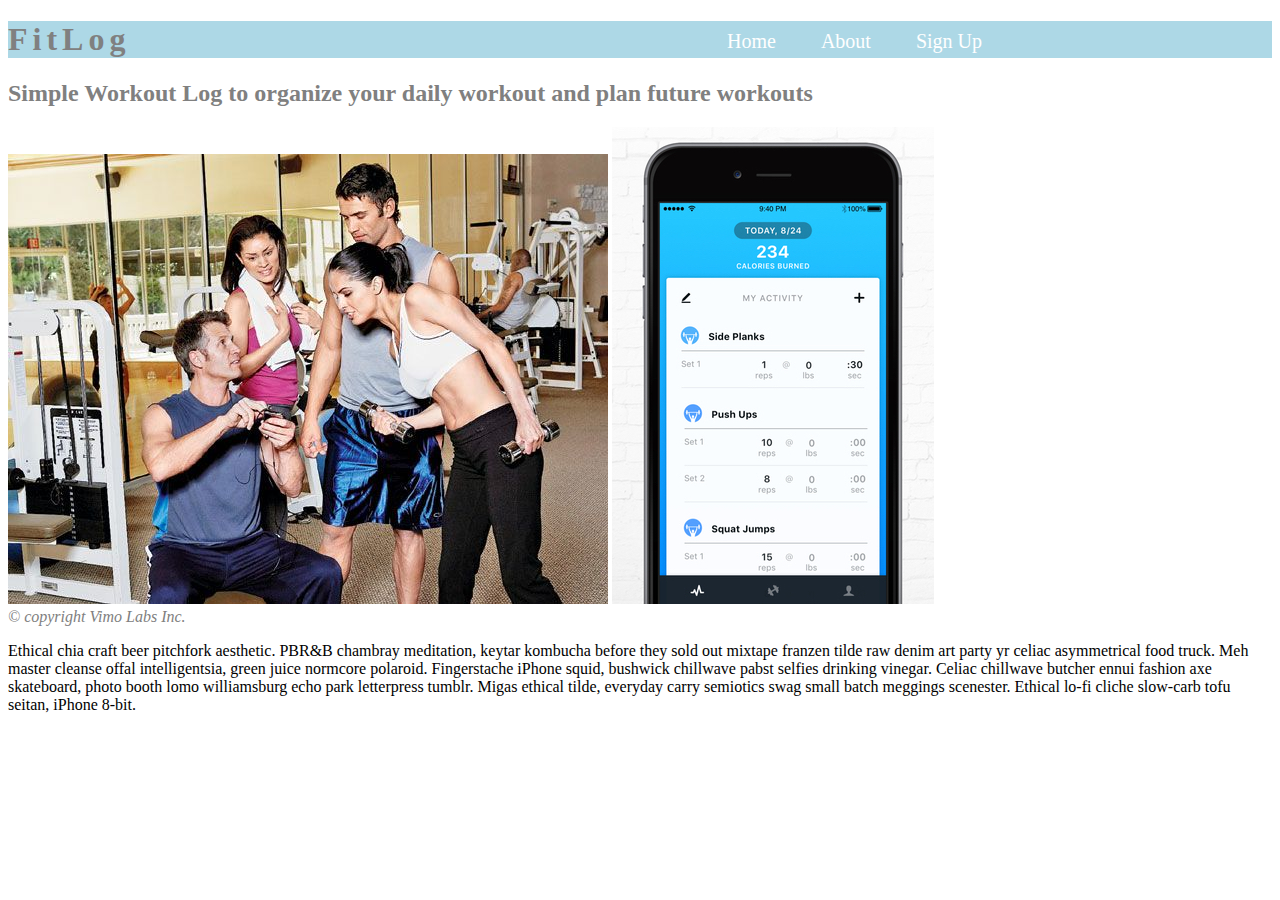
==== index.html @ cb56689c "added layout to homepage and about and signup links" ====
<!DOCTYPE html>
<html lang="en">
<head>	

	<title>FitLog</title>

	<style>
	a{	
		text-decoration:none;
		margin-right: 40px;
		color:white;
		line-height: 2;
	 }

	 li {
	display:inline-block;
		}

	</style>

	
</head>




<body style="color:grey">
	<header style="margin-right:250px">
		<div style="float:right">
			<nav style="font-size:20px">
				<li><a href="#">Home</a> </li>
				<li><a href="#">About</a> </li>
				<li><a href="#">Sign Up</a></li>
		</div>
	</header>

	<header style="letter-spacing:5px">
		<h1 style="background:lightblue">FitLog</h1>
	</header>
	
	
	</nav>
	<h2>Simple Workout Log to organize your daily workout and plan future workouts </h2>
	
	<img style="display:inline-block" src="images/group-gym-phone-app.jpg" alt="People staring at a phone in gym">
	<img src="images/fitlog-phone.jpeg" alt="phone screenshot of app">
	
	
	<br/>

	<em>&copy; copyright Vimo Labs Inc.</em>

	<article>
		<p style="color:black">Ethical chia craft beer pitchfork aesthetic. PBR&B chambray meditation, keytar kombucha before they sold out mixtape franzen tilde raw denim art party yr celiac asymmetrical food truck. Meh master cleanse offal intelligentsia, green juice normcore polaroid. Fingerstache iPhone squid, bushwick chillwave pabst selfies drinking vinegar. Celiac chillwave butcher ennui fashion axe skateboard, photo booth lomo williamsburg echo park letterpress tumblr. Migas ethical tilde, everyday carry semiotics swag small batch meggings scenester. Ethical lo-fi cliche slow-carb tofu seitan, iPhone 8-bit.
		</p>
	</article>

</body>
</html>
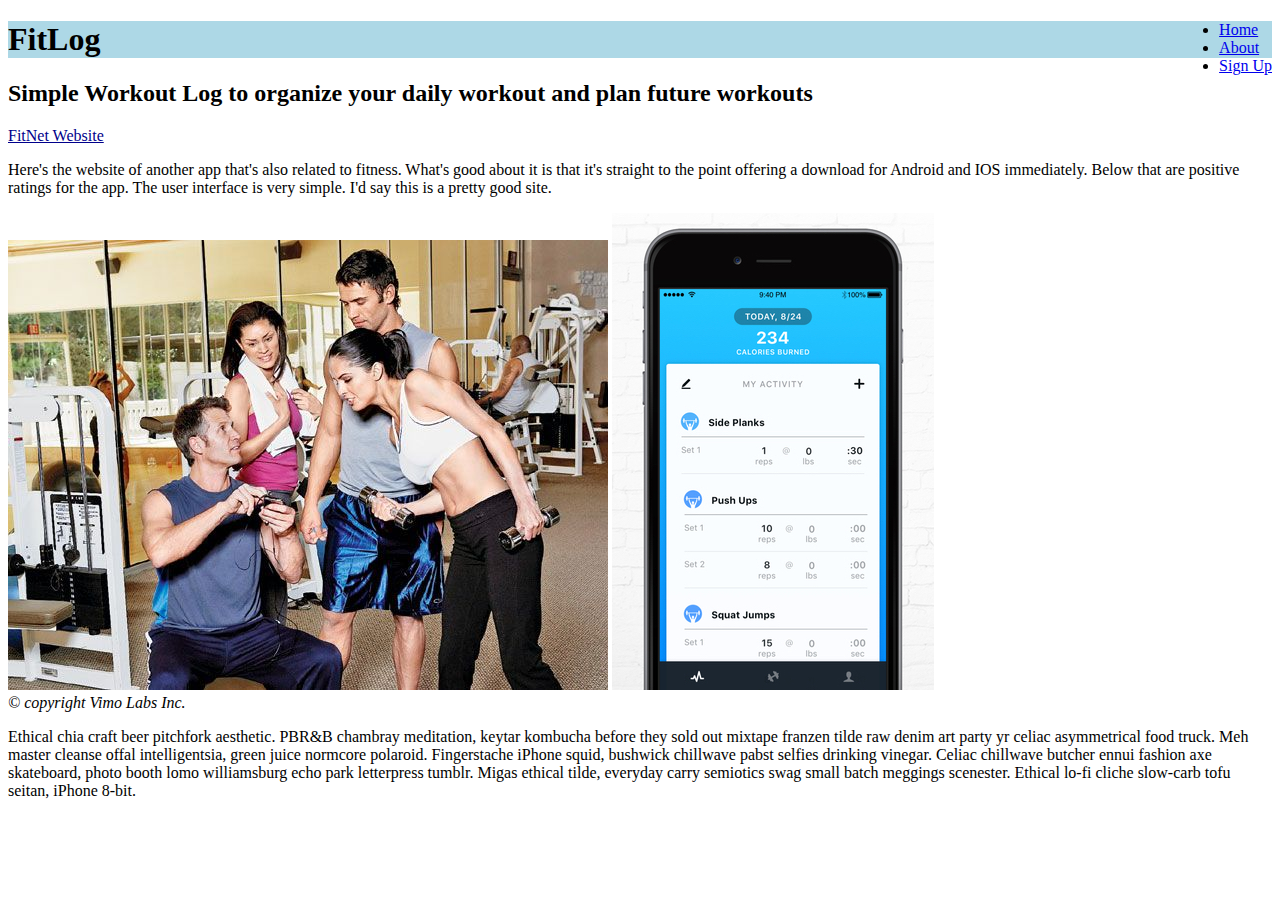
==== commit 8cc624bb: "add example site with sentences describing it to index" ====
--- a/index.html
+++ b/index.html
@@ -1,46 +1,34 @@
 <!DOCTYPE html>
 <html lang="en">
 <head>	
-
 	<title>FitLog</title>
-
-	<style>
-	a{	
-		text-decoration:none;
-		margin-right: 40px;
-		color:white;
-		line-height: 2;
-	 }
-
-	 li {
-	display:inline-block;
-		}
-
-	</style>
-
-	
+	<link rel="stylesheet" href="styles.css">
 </head>
 
 
 
 
-<body style="color:grey">
-	<header style="margin-right:250px">
+<body>
+	<nav>
 		<div style="float:right">
-			<nav style="font-size:20px">
-				<li><a href="#">Home</a> </li>
-				<li><a href="#">About</a> </li>
-				<li><a href="#">Sign Up</a></li>
+			
+				<li><a href="index.html">Home</a> </li>
+				<li><a href="about.html">About</a> </li>
+				<li><a href="signup-page.html">Sign Up</a></li>
 		</div>
-	</header>
 
-	<header style="letter-spacing:5px">
+
+	<header>
 		<h1 style="background:lightblue">FitLog</h1>
 	</header>
 	
 	
 	</nav>
 	<h2>Simple Workout Log to organize your daily workout and plan future workouts </h2>
+
+	<a style="color:darkblue" href="http://fit.net/">FitNet Website</a> 
+
+	 <p style="background:none">Here's the website of another app that's also related to fitness.  What's good about it is that it's straight to the point offering a download for Android and IOS immediately.  Below that are positive ratings for the app.  The user interface is very simple.  I'd say this is a pretty good site.</p>
 	
 	<img style="display:inline-block" src="images/group-gym-phone-app.jpg" alt="People staring at a phone in gym">
 	<img src="images/fitlog-phone.jpeg" alt="phone screenshot of app">
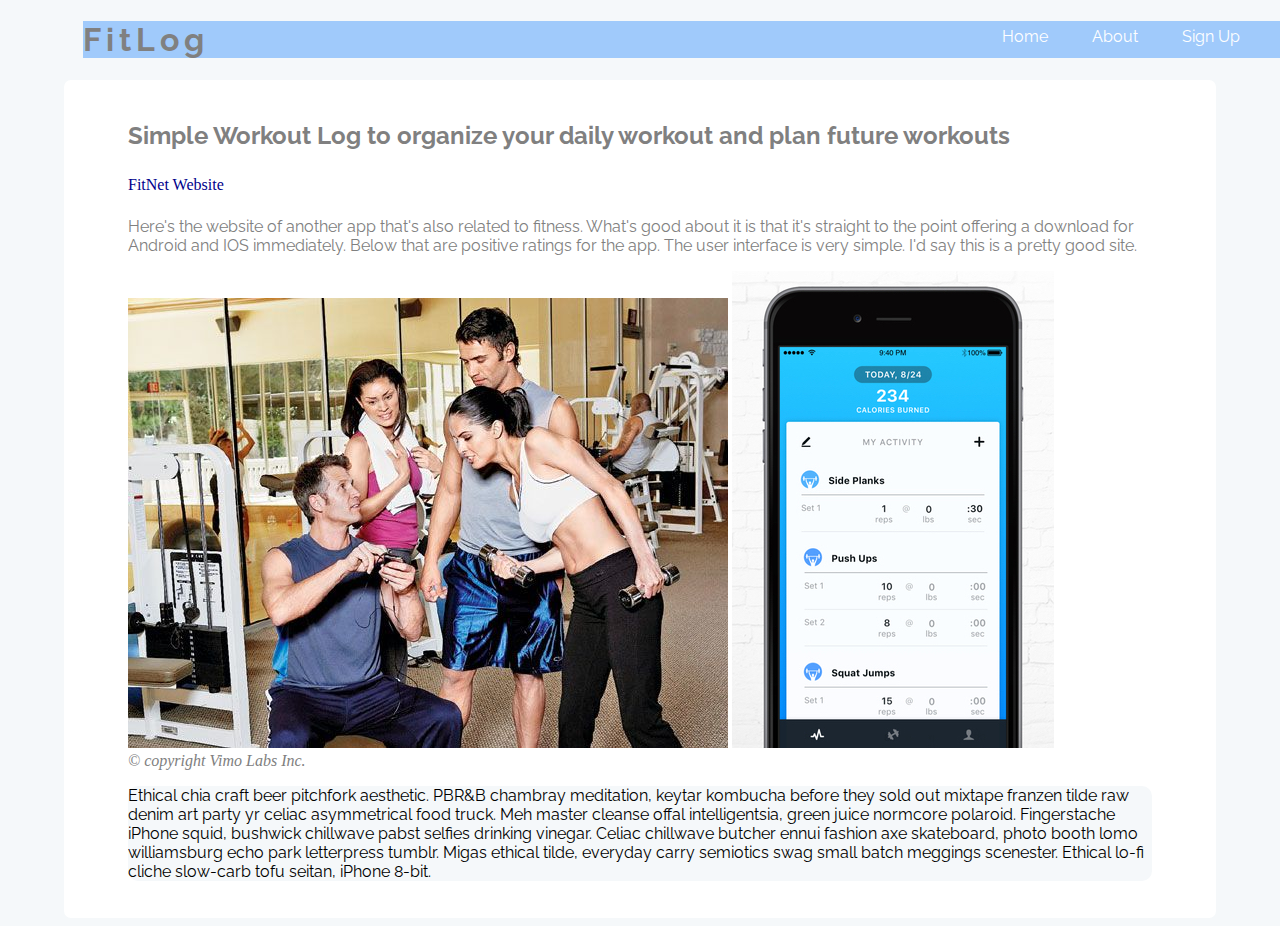
==== commit b71ec3e2: "add rounded borders and change colors of nav" ====
--- a/index.html
+++ b/index.html
@@ -2,28 +2,25 @@
 <html lang="en">
 <head>	
 	<title>FitLog</title>
-	<link rel="stylesheet" href="styles.css">
+	<link rel="stylesheet" href="styles.css" type="text/css">
+	<link href='https://fonts.googleapis.com/css?family=Raleway' rel='stylesheet' type='text/css'>
 </head>
 
-
-
-
 <body>
+	
 	<nav>
-		<div style="float:right">
-			
-				<li><a href="index.html">Home</a> </li>
-				<li><a href="about.html">About</a> </li>
-				<li><a href="signup-page.html">Sign Up</a></li>
+		<div style="float:right">			
+			<li><a href="index.html">Home</a> </li>
+			<li><a href="about.html">About</a> </li>
+			<li><a href="signup-page.html">Sign Up</a></li>
 		</div>
 
-
-	<header>
-		<h1 style="background:lightblue">FitLog</h1>
-	</header>
+		<header>
+			<h1>FitLog</h1>
+		</header>
+	</nav>
 	
-	
-	</nav>
+	<main>
 	<h2>Simple Workout Log to organize your daily workout and plan future workouts </h2>
 
 	<a style="color:darkblue" href="http://fit.net/">FitNet Website</a> 
@@ -32,8 +29,7 @@
 	
 	<img style="display:inline-block" src="images/group-gym-phone-app.jpg" alt="People staring at a phone in gym">
 	<img src="images/fitlog-phone.jpeg" alt="phone screenshot of app">
-	
-	
+		
 	<br/>
 
 	<em>&copy; copyright Vimo Labs Inc.</em>
@@ -42,6 +38,6 @@
 		<p style="color:black">Ethical chia craft beer pitchfork aesthetic. PBR&B chambray meditation, keytar kombucha before they sold out mixtape franzen tilde raw denim art party yr celiac asymmetrical food truck. Meh master cleanse offal intelligentsia, green juice normcore polaroid. Fingerstache iPhone squid, bushwick chillwave pabst selfies drinking vinegar. Celiac chillwave butcher ennui fashion axe skateboard, photo booth lomo williamsburg echo park letterpress tumblr. Migas ethical tilde, everyday carry semiotics swag small batch meggings scenester. Ethical lo-fi cliche slow-carb tofu seitan, iPhone 8-bit.
 		</p>
 	</article>
-
+	</main>
 </body>
 </html>--- a/styles.css
+++ b/styles.css
@@ -0,0 +1,95 @@
+		body {
+		background: #F5F8FA;
+		color:grey;
+		margin-left: auto;
+		margin-right: auto;
+		}
+
+		main {
+			padding:1.3em 4em 1.3em 4em;
+			border-radius: 7px;
+			background: white;
+			display:block;
+			width:80%;
+			margin-left: auto;
+			margin-right: auto;
+			
+		}
+
+		nav {
+		
+		font-family: 'Raleway', sans-serif;
+		}
+
+		h1 {
+
+		margin-left: 2.6em;
+		background: #A0CAFB;
+		letter-spacing:5px;
+		font-weight: bold;
+		}
+
+		h2 {
+			font-family: 'Raleway', sans-serif;
+		}
+
+		h3 {
+			font-family: 'Raleway', sans-serif;
+		}
+
+		form {
+			background:url(images/people-cycling.jpg);
+			height:500px;
+			background-repeat:no-repeat;
+			padding-top:120px;
+			padding-left:500px;
+			color:white;
+			font-size: 30px;
+			font-family: 'Raleway', sans-serif;
+
+		}
+
+		input {
+			padding:10px 40px 10px 40px;
+			border-radius: 4px;
+			margin-bottom: 5px;
+			display: block;			
+		}
+
+		button{
+		padding: 10px;
+		border-radius: 4px;
+		}
+
+
+		input[type="checkbox"] {
+    	display: inline-block;
+		}
+
+		.check-buttons{
+			background: rgba(255, 255, 255, 0.8);
+			color: #A0CAFB;
+		}
+
+		a{	
+		text-decoration:none;
+		margin-right: 40px;
+		color:white;
+		line-height: 2;
+	 }
+
+	 li {
+	display:inline-block;
+		}
+
+	p {
+		border-radius: 10px;
+		background: #F5F8FA;
+		font-family: 'Raleway', sans-serif;
+	}
+
+	table {
+		width:90%;
+
+
+	}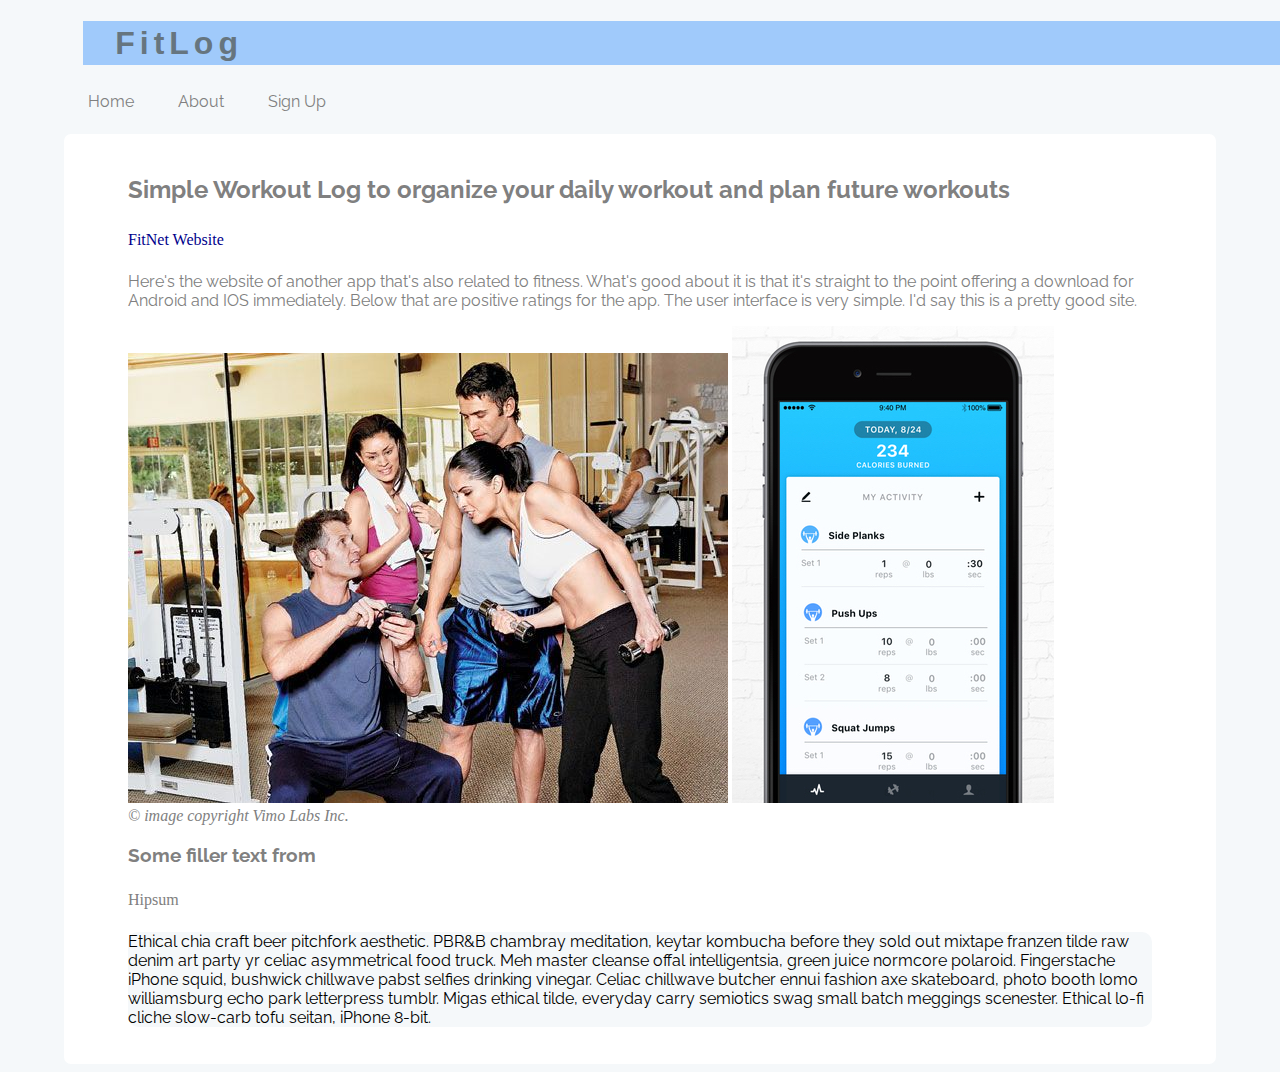
==== commit b7ebd552: "Merge pull request #6 from dannyarosenfeld/3.5-adding-css" ====
--- a/index.html
+++ b/index.html
@@ -9,15 +9,15 @@
 <body>
 	
 	<nav>
-		<div style="float:right">			
+		<header>
+			<h1 class="lightblue">FitLog</h1>
+		</header>
+
+		<ul>			
 			<li><a href="index.html">Home</a> </li>
 			<li><a href="about.html">About</a> </li>
 			<li><a href="signup-page.html">Sign Up</a></li>
-		</div>
-
-		<header>
-			<h1>FitLog</h1>
-		</header>
+		</ul>		
 	</nav>
 	
 	<main>
@@ -32,9 +32,10 @@
 		
 	<br/>
 
-	<em>&copy; copyright Vimo Labs Inc.</em>
+	<em>&copy; image copyright Vimo Labs Inc.</em>
 
 	<article>
+		<h3>Some filler text from</h3> <a href="hipsum.co">Hipsum</a>
 		<p style="color:black">Ethical chia craft beer pitchfork aesthetic. PBR&B chambray meditation, keytar kombucha before they sold out mixtape franzen tilde raw denim art party yr celiac asymmetrical food truck. Meh master cleanse offal intelligentsia, green juice normcore polaroid. Fingerstache iPhone squid, bushwick chillwave pabst selfies drinking vinegar. Celiac chillwave butcher ennui fashion axe skateboard, photo booth lomo williamsburg echo park letterpress tumblr. Migas ethical tilde, everyday carry semiotics swag small batch meggings scenester. Ethical lo-fi cliche slow-carb tofu seitan, iPhone 8-bit.
 		</p>
 	</article>
--- a/styles.css
+++ b/styles.css
@@ -1,8 +1,8 @@
 		body {
-		background: #F5F8FA;
-		color:grey;
-		margin-left: auto;
-		margin-right: auto;
+			background: #F5F8FA;
+			color:grey;
+			margin-left: auto;
+			margin-right: auto;
 		}
 
 		main {
@@ -13,20 +13,40 @@
 			width:80%;
 			margin-left: auto;
 			margin-right: auto;
-			
 		}
 
 		nav {
+			font-family: 'Raleway', sans-serif;
+		}
+
+		ul {
+			margin-left:3em;
+		}
+
+		li {
+			color:#A0CAFB;
+			z-index:20;			
+		}
 		
-		font-family: 'Raleway', sans-serif;
+		#interest{
+  			font-size: 1.4em;
+  		}
+
+		.lightblue {
+			background: #A0CAFB;
+		}
+
+		#ocean{
+			background: lightblue;
 		}
 
 		h1 {
-
-		margin-left: 2.6em;
-		background: #A0CAFB;
-		letter-spacing:5px;
-		font-weight: bold;
+			z-index:10;
+			padding:.1em 1em .1em 1em;
+			color:#66757F;
+			margin-left: 2.6em;
+			letter-spacing:5px;
+			font-family: helvetica;
 		}
 
 		h2 {
@@ -46,7 +66,6 @@
 			color:white;
 			font-size: 30px;
 			font-family: 'Raleway', sans-serif;
-
 		}
 
 		input {
@@ -57,13 +76,12 @@
 		}
 
 		button{
-		padding: 10px;
-		border-radius: 4px;
+			padding: 10px;
+			border-radius: 4px;
 		}
 
-
 		input[type="checkbox"] {
-    	display: inline-block;
+    		display: inline-block;
 		}
 
 		.check-buttons{
@@ -72,24 +90,73 @@
 		}
 
 		a{	
-		text-decoration:none;
-		margin-right: 40px;
-		color:white;
-		line-height: 2;
-	 }
+			text-decoration:none;
+			margin-right: 40px;
+			color:white;
+			line-height: 2;
+	 	}
 
-	 li {
-	display:inline-block;
+	 	li {
+			display:inline-block;
 		}
 
-	p {
-		border-radius: 10px;
-		background: #F5F8FA;
-		font-family: 'Raleway', sans-serif;
-	}
+		p {
+			border-radius: 10px;
+			background: #F5F8FA;
+			font-family: 'Raleway', sans-serif;
+		}
 
-	table {
-		width:90%;
+		table {
+			width: 90%;
+		}
+
+		a:link {
+			color: grey;
+		}
+
+		a:visited {
+			color: #A0CAFB;
+		}
+		
+		a:hover {
+			color: blue;
+		}
 
 
-	}+	/* media queries down here */
+
+	@media screen and (max-width: 500px) {
+  li {
+  	display:block;
+  }
+}
+
+	@media screen and (max-width: 900px) {
+  form {
+  	padding-left:0;
+  }
+  label {
+  	display:block;
+  	text-align: center;
+  }
+  input {
+  	margin-left: auto;
+  	margin-right: auto;
+  }
+  textarea {
+  	display: block;
+  	margin-left: auto;
+  	margin-right: auto;
+  }
+  button {
+  	display: block;
+  	margin-left: auto;
+  	margin-right: auto;
+  }
+  strong{
+  	margin-left: auto;
+  	margin-right: auto;
+  }
+}
+
+
